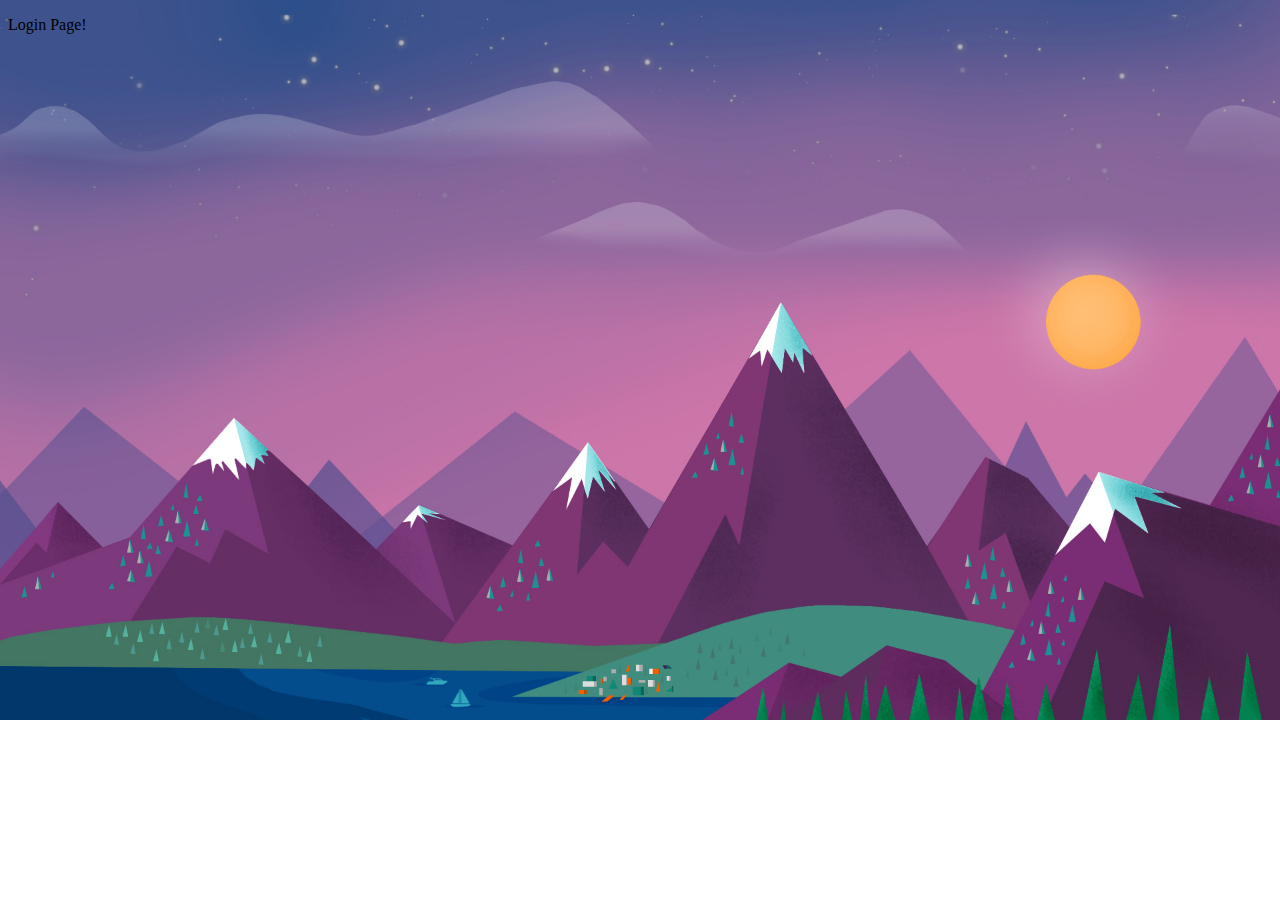
==== login.html @ d266eb8b "Welcome Page" ====
<!DOCTYPE HTML>

<html>
    
    <head>
        <Title>Webtech Finals</Title>
        <link rel="icon" type="image/png" href="Images/Icon2.png" style="width: 200px">
        <link rel="stylesheet" href="Css/main.css"
        <meta charset="utf-8">
        <meta name="viewport" content="width=device-width, initial-scale=1">
    </head>
    
    <body>
       <p>Login Page!</p>
    </body>
    
</html>
---- Css/main.css ----
@import url('https://fonts.googleapis.com/css?family=Montserrat');
#welcome p {
    font-size: 80px;
    font-family: "Montserrat";
    color: #F76280;
    text-align: center;
    line-height: 900px;
    
}
.navbar {
    display: inline-block;
    float: right;
    padding-right: 30px;
    padding-top: 10px;
    background-color: #6C5B7B;
    height: 60px;
    position: fixed;
    top: 0;
    left: 0;
    width: 100%;
    
}

.navbar form{
    float: right;
    display: inline-block;
    padding-right: 30px;
    padding-top: 10px;
    
}

#logo{
    display: block;
    position: absolute;
    left: 25%;
    top: 15%;
}


.button{
    border-radius: 15px;
    border: 2px solid #F67280;
    background: none;
    color: #F67280;
    font-size: 25px;
    cursor: pointer;
}

.button:hover{
    border-radius: 15px;
    border: 2px solid #C03C84;
    background: none;
    font-size: 25px;
    color: #C03C84;
    transition-duration: 0.3s;
}

body{
    overflow: hidden;
    background-image: url(../Images/BG3.jpg);
    background-repeat: no-repeat;
    background-attachment: fixed;
    background-size: 100%;
}
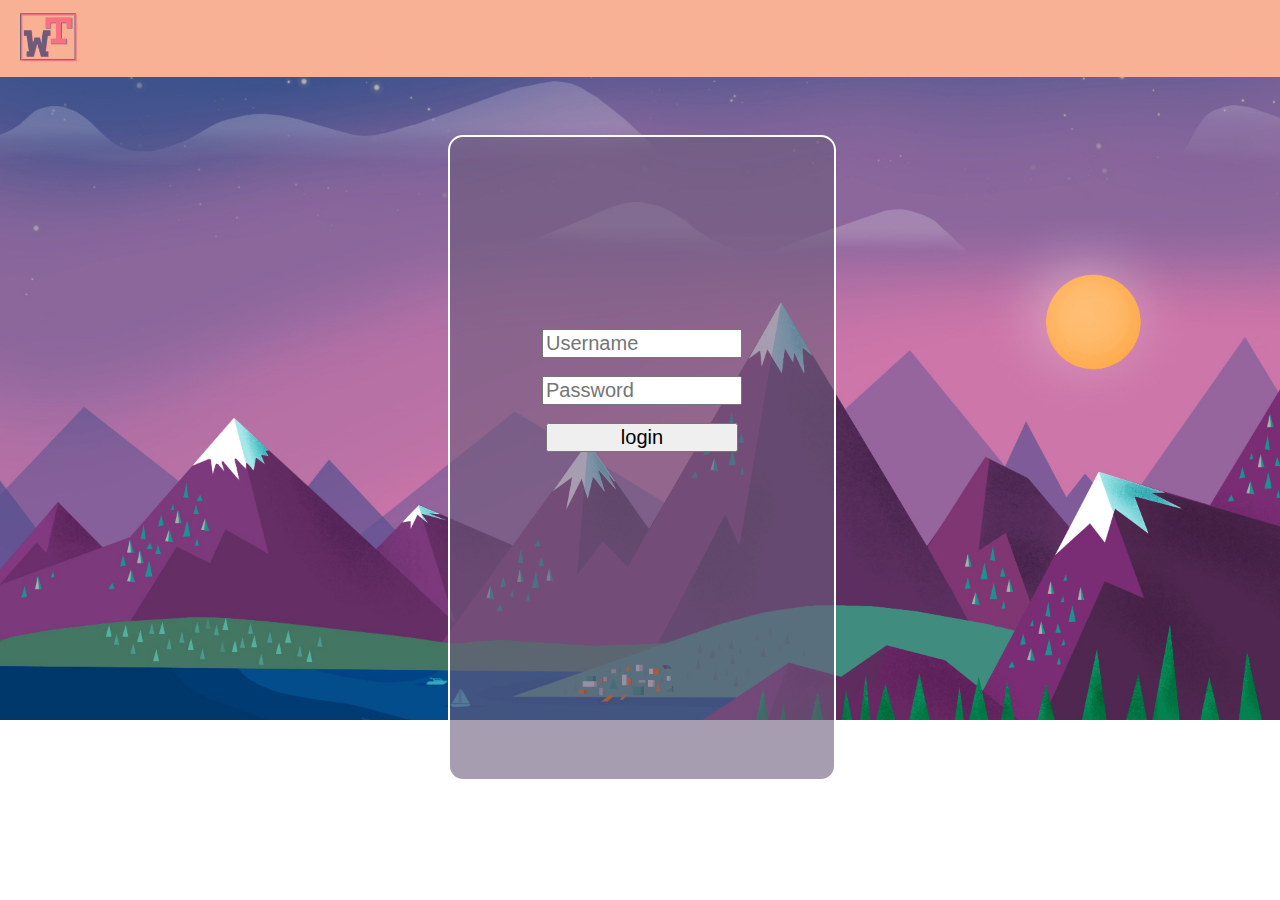
==== commit 05aebb2f: "Added content on login.html" ====
--- a/login.html
+++ b/login.html
@@ -5,13 +5,25 @@
     <head>
         <Title>Webtech Finals</Title>
         <link rel="icon" type="image/png" href="Images/Icon2.png" style="width: 200px">
-        <link rel="stylesheet" href="Css/main.css"
+        <link rel="stylesheet" href="Css/main.css">
         <meta charset="utf-8">
         <meta name="viewport" content="width=device-width, initial-scale=1">
     </head>
     
     <body>
-       <p>Login Page!</p>
+        
+        <div class="navbar">
+            <a href="index.html"><img src="Images/logo.2.png" id="home"></a>
+        </div>
+        
+        <div id="login">
+            <form action="login.html" method="post">
+                <input type="text" name="uName" placeholder="Username"><br><br>
+                <input type="password" name="password" placeholder="Password">
+                <br><br>
+                <input type="submit" value="login" id="loginB">
+            </form>
+        </div>
     </body>
     
 </html>--- a/Css/main.css
+++ b/Css/main.css
@@ -7,12 +7,37 @@
     line-height: 900px;
     
 }
+#login {
+    border: 2px solid white;
+    border-radius: 15px;
+    background-color: rgba(108, 91, 123, 0.6);
+    opacity: 1;
+    width: 30%;
+    height: 50%;
+    left: 35%;
+    top: 15%;
+    position: absolute;
+    text-align: center;
+    padding-top: 15%;
+}
+
+#login input{
+    width: 50%;
+    font-size: 20px;
+}
+
+#home {
+    width: 7%;
+    cursor: pointer;
+}
+
 .navbar {
     display: inline-block;
     float: right;
     padding-right: 30px;
     padding-top: 10px;
-    background-color: #6C5B7B;
+    background-color: #F8B195;
+    padding-bottom: 7px;
     height: 60px;
     position: fixed;
     top: 0;
@@ -39,9 +64,9 @@
 
 .button{
     border-radius: 15px;
-    border: 2px solid #F67280;
+    border: 2px solid #6C5B7B;
     background: none;
-    color: #F67280;
+    color: #6C5B7B;
     font-size: 25px;
     cursor: pointer;
 }
